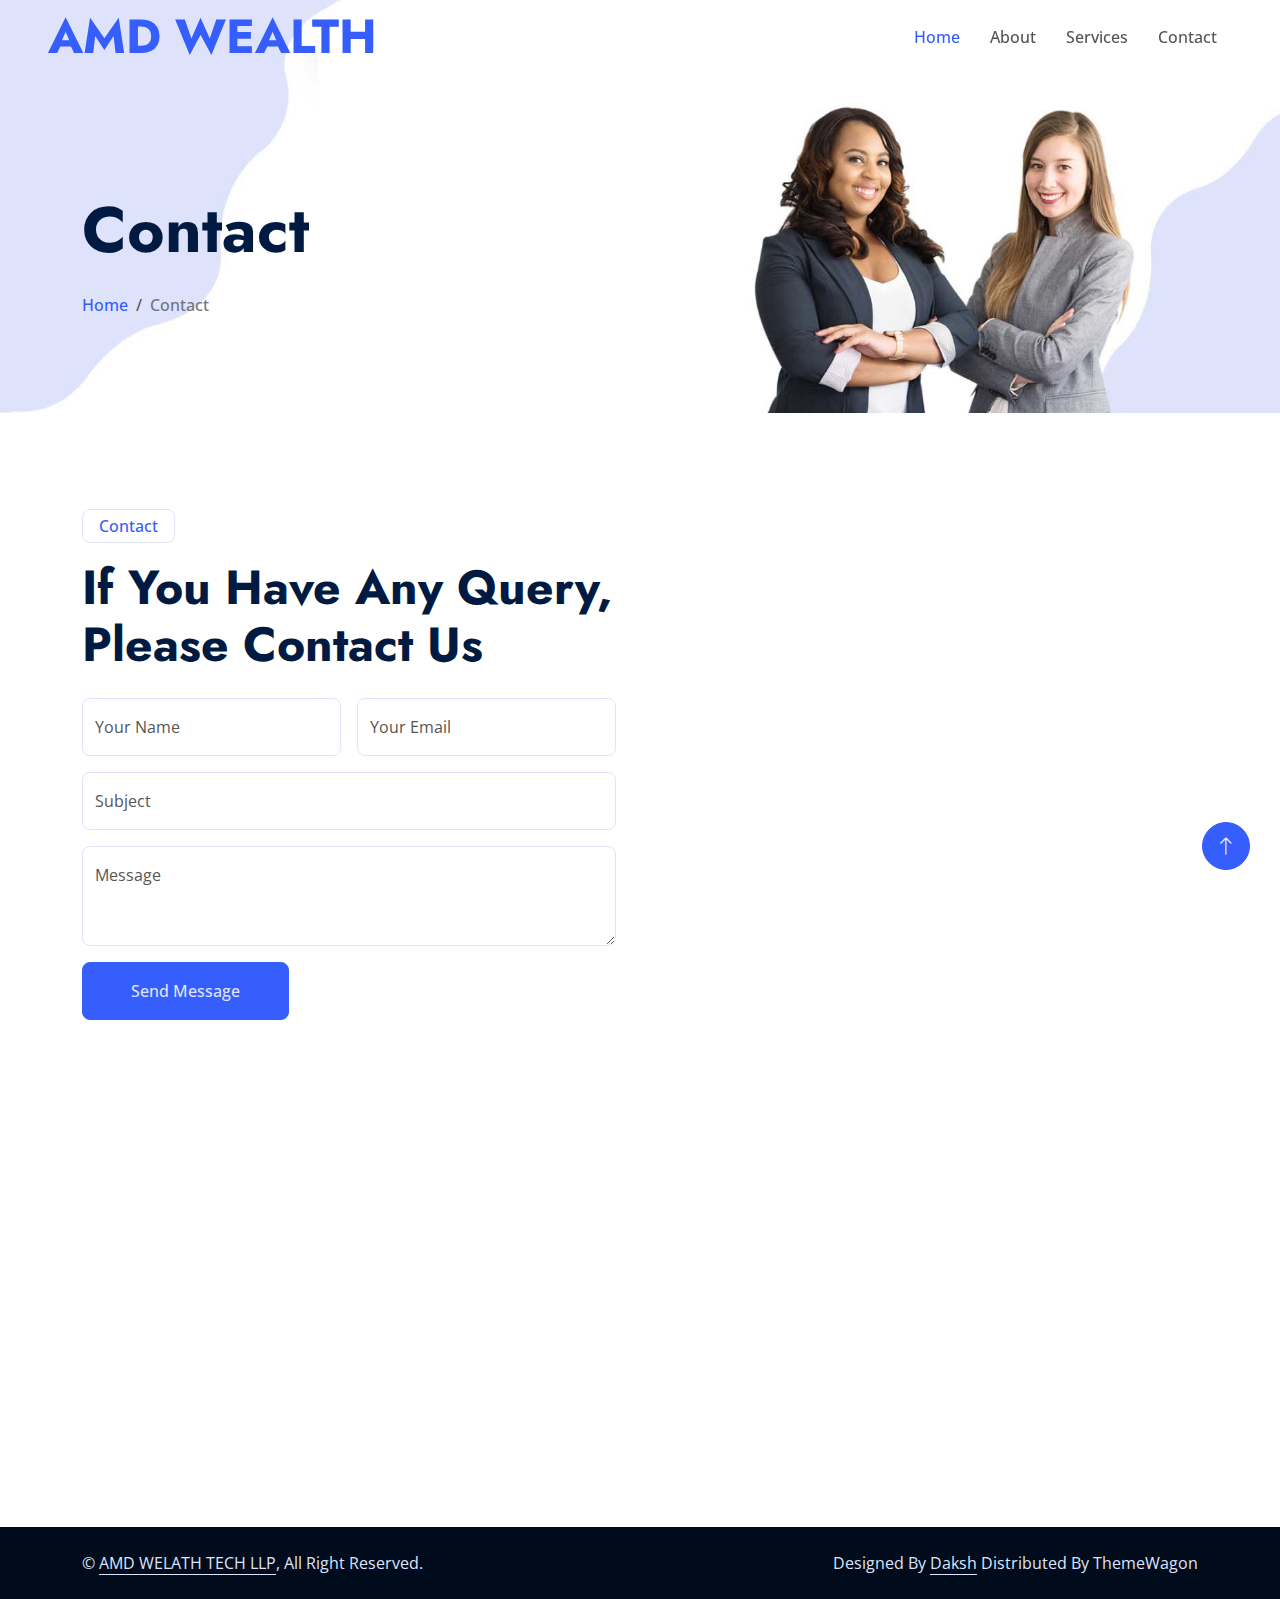
==== amdweb/contact.html @ 91c26fcf "first commit" ====
<!DOCTYPE html>
<html lang="en">

<head>
    <meta charset="utf-8">
    <title>Finanza - Financial Services Website Template</title>
    <meta content="width=device-width, initial-scale=1.0" name="viewport">
    <meta content="" name="keywords">
    <meta content="" name="description">

    <!-- Favicon -->
    <link href="img/favicon.ico" rel="icon">

    <!-- Google Web Fonts -->
    <link rel="preconnect" href="https://fonts.googleapis.com">
    <link rel="preconnect" href="https://fonts.gstatic.com" crossorigin>
    <link
        href="https://fonts.googleapis.com/css2?family=Jost:wght@500;600;700&family=Open+Sans:wght@400;500&display=swap"
        rel="stylesheet">

    <!-- Icon Font Stylesheet -->
    <link href="https://cdnjs.cloudflare.com/ajax/libs/font-awesome/5.10.0/css/all.min.css" rel="stylesheet">
    <link href="https://cdn.jsdelivr.net/npm/bootstrap-icons@1.4.1/font/bootstrap-icons.css" rel="stylesheet">

    <!-- Libraries Stylesheet -->
    <link href="lib/animate/animate.min.css" rel="stylesheet">
    <link href="lib/owlcarousel/assets/owl.carousel.min.css" rel="stylesheet">

    <!-- Customized Bootstrap Stylesheet -->
    <link href="css/bootstrap.min.css" rel="stylesheet">

    <!-- Template Stylesheet -->
    <link href="css/style.css" rel="stylesheet">
</head>

<body>
    <!-- Spinner Start -->
    <div id="spinner"
        class="show bg-white position-fixed translate-middle w-100 vh-100 top-50 start-50 d-flex align-items-center justify-content-center">
        <div class="spinner-border text-primary" role="status" style="width: 3rem; height: 3rem;"></div>
    </div>
    <!-- Spinner End -->


    <!-- Navbar Start -->
    <div class="container-fluid fixed-top px-0 wow fadeIn" data-wow-delay="0.1s">
        <!-- <div class="top-bar row gx-0 align-items-center d-none d-lg-flex">
            <div class="col-lg-6 px-5 text-start">
                <small><i class="fa fa-map-marker-alt text-primary me-2"></i>123 Street, New York, USA</small>
                <small class="ms-4"><i class="fa fa-clock text-primary me-2"></i>9.00 am - 6.00 pm</small>
            </div>
            <div class="col-lg-6 px-5 text-end">
                <small><i class="fa fa-envelope text-primary me-2"></i>surabhiadarji@gmail.com</small>
                <small class="ms-4"><i class="fa fa-phone-alt text-primary me-2"></i>+91-9833967648</small>
            </div>
        </div> -->

        <nav class="navbar navbar-expand-lg navbar-light py-lg-0 px-lg-5 wow fadeIn" data-wow-delay="0.1s">
            <a href="index.html" class="navbar-brand ms-4 ms-lg-0">
                <h1 class="display-5 text-primary m-0">AMD WEALTH</h1>
            </a>
            <button type="button" class="navbar-toggler me-4" data-bs-toggle="collapse"
                data-bs-target="#navbarCollapse">
                <span class="navbar-toggler-icon"></span>
            </button>
            <div class="collapse navbar-collapse" id="navbarCollapse">
                <div class="navbar-nav ms-auto p-4 p-lg-0">
                    <a href="index.html" class="nav-item nav-link active">Home</a>
                    <a href="index.html#about" class="nav-item nav-link">About</a>
                    <a href="index.html#services" class="nav-item nav-link">Services</a>
                    <!-- <div class="nav-item dropdown">
                        <a href="#" class="nav-link dropdown-toggle" data-bs-toggle="dropdown">Pages</a>
                        <div class="dropdown-menu border-light m-0">
                            <a href="project.html" class="dropdown-item">Projects</a>
                            <a href="feature.html" class="dropdown-item">Features</a>
                            <a href="team.html" class="dropdown-item">Team Member</a>
                            <a href="testimonial.html" class="dropdown-item">Testimonial</a>
                            <a href="404.html" class="dropdown-item">404 Page</a>
                        </div>
                    </div> -->
                    <a href="contact.html" class="nav-item nav-link">Contact</a>
                </div>
                <!-- <div class="d-none d-lg-flex ms-2">
                    <a class="btn btn-light btn-sm-square rounded-circle ms-3" href="">
                        <small class="fab fa-facebook-f text-primary"></small>
                    </a>
                    <a class="btn btn-light btn-sm-square rounded-circle ms-3" href="">
                        <small class="fab fa-twitter text-primary"></small>
                    </a>
                    <a class="btn btn-light btn-sm-square rounded-circle ms-3" href="">
                        <small class="fab fa-linkedin-in text-primary"></small>
                    </a>
                </div> -->
            </div>
        </nav>
    </div>
    <!-- Navbar End -->


    <!-- Page Header Start -->
    <div class="container-fluid page-header mb-5 wow fadeIn" data-wow-delay="0.1s">
        <div class="container">
            <h1 class="display-3 mb-4 animated slideInDown">Contact</h1>
            <nav aria-label="breadcrumb animated slideInDown">
                <ol class="breadcrumb mb-0">
                    <li class="breadcrumb-item"><a href="#">Home</a></li>
                    <!-- <li class="breadcrumb-item"><a href="#">Pages</a></li> -->
                    <li class="breadcrumb-item active" aria-current="page">Contact</li>
                </ol>
            </nav>
        </div>
    </div>
    <!-- Page Header End -->


    <!-- Contact Start -->
    <div class="container-xxl py-5">
        <div class="container">
            <div class="row g-5">
                <div class="col-lg-6 wow fadeIn" data-wow-delay="0.1s">
                    <p class="d-inline-block border rounded text-primary fw-semi-bold py-1 px-3">Contact</p>
                    <h1 class="display-5 mb-4">If You Have Any Query, Please Contact Us</h1>
                    <!-- <p class="mb-4">The contact form is currently inactive. Get a functional and working contact form
                        with Ajax & PHP in a few minutes. Just copy and paste the files, add a little code and you're
                        done. <a href="https://htmlcodex.com/contact-form">Download Now</a>.</p> -->
                    <form>
                        <div class="row g-3">
                            <div class="col-md-6">
                                <div class="form-floating">
                                    <input type="text" class="form-control" id="name" placeholder="Your Name">
                                    <label for="name">Your Name</label>
                                </div>
                            </div>
                            <div class="col-md-6">
                                <div class="form-floating">
                                    <input type="email" class="form-control" id="email" placeholder="Your Email">
                                    <label for="email">Your Email</label>
                                </div>
                            </div>
                            <div class="col-12">
                                <div class="form-floating">
                                    <input type="text" class="form-control" id="subject" placeholder="Subject">
                                    <label for="subject">Subject</label>
                                </div>
                            </div>
                            <div class="col-12">
                                <div class="form-floating">
                                    <textarea class="form-control" placeholder="Leave a message here" id="message"
                                        style="height: 100px"></textarea>
                                    <label for="message">Message</label>
                                </div>
                            </div>
                            <div class="col-12">
                                <button class="btn btn-primary py-3 px-5" type="submit">Send Message</button>
                            </div>
                        </div>
                    </form>
                </div>
                <div class="col-lg-6 wow fadeIn" data-wow-delay="0.5s" style="min-height: 450px;">
                    <div class="position-relative rounded overflow-hidden h-100">
                        
                        <iframe class="position-relative w-100 h-100"
                            src="https://www.google.com/maps/embed?pb=!1m18!1m12!1m3!1d3772.5622632124!2d72.82808067508643!3d18.994929982192946!2m3!1f0!2f0!3f0!3m2!1i1024!2i768!4f13.1!3m3!1m2!1s0x3be7cef3836311c1%3A0x8cfa9225e0aa9bca!2sMarathon%20Futurex!5e0!3m2!1sen!2sin!4v1743137097615!5m2!1sen!2sin"
                            frameborder="0" style="min-height: 450px; border:0;" allowfullscreen="" aria-hidden="false"
                            tabindex="0"></iframe>
                    </div>
                </div>
            </div>
        </div>
    </div>
    <!-- Contact End -->


    <!-- Footer Start -->
    <div class="container-fluid bg-dark text-light footer mt-5 py-5 wow fadeIn" data-wow-delay="0.1s">
        <div class="container py-5">
            <div class="row g-5">
                <div class="col-lg-3 col-md-6">
                    <h4 class="text-white mb-4">Our Office</h4>
                    <p class="mb-2"><i class="fa fa-map-marker-alt me-3"></i>A-2920, Marathon Futurex, Lower &nbsp;&nbsp;&nbsp;&nbsp;&nbsp;&nbsp;Parel, Mumbai 400013</p>
                    <p class="mb-2"><i class="fa fa-phone-alt me-3"></i>+91-9833967648</p>
                    <p class="mb-2"><i class="fa fa-envelope me-3"></i>surabhiadarji@gmail.com</p>
                    <div class="d-flex pt-2">
                        <a class="btn btn-square btn-outline-light rounded-circle me-2" href=""><i
                                class="fab fa-twitter"></i></a>
                        <a class="btn btn-square btn-outline-light rounded-circle me-2" href=""><i
                                class="fab fa-facebook-f"></i></a>
                        <a class="btn btn-square btn-outline-light rounded-circle me-2" href=""><i
                                class="fab fa-youtube"></i></a>
                        <a class="btn btn-square btn-outline-light rounded-circle me-2" href=""><i
                                class="fab fa-linkedin-in"></i></a>
                    </div>
                </div>
                <div class="col-lg-3 col-md-6">
                    <h4 class="text-white mb-4">Services</h4>
                    <a class="btn btn-link" href="index.html#services">Financial Planning</a>
                    <a class="btn btn-link" href="index.html#services">Cash Investment</a>
                    <a class="btn btn-link" href="index.html#services">Financial Consultancy</a>
                    <a class="btn btn-link" href="index.html#services">SIP Investment Strategies</a>
                </div>
                <div class="col-lg-3 col-md-6">
                    <h4 class="text-white mb-4">Quick Links</h4>
                    <a class="btn btn-link" href="#about">About Us</a>
                    <a class="btn btn-link" href="contact.html">Contact Us</a>
                    <a class="btn btn-link" href="#services">Our Services</a>
                    <!-- <a class="btn btn-link" href="">Terms & Condition</a>
                    <a class="btn btn-link" href="">Support</a> -->
                </div>
                <!-- <div class="col-lg-3 col-md-6">
                    <h4 class="text-white mb-4">Newsletter</h4>
                    <p>Dolor amet sit justo amet elitr clita ipsum elitr est.</p>
                    <div class="position-relative w-100">
                        <input class="form-control bg-white border-0 w-100 py-3 ps-4 pe-5" type="text"
                            placeholder="Your email">
                        <button type="button"
                            class="btn btn-primary py-2 position-absolute top-0 end-0 mt-2 me-2">SignUp</button>
                    </div>
                </div> -->
            </div>
        </div>
    </div>
    <!-- Footer End -->


    <!-- Copyright Start -->
    <div class="container-fluid copyright py-4">
        <div class="container">
            <div class="row">
                <div class="col-md-6 text-center text-md-start mb-3 mb-md-0">
                    &copy; <a class="border-bottom" href="#">AMD WELATH TECH LLP</a>, All Right Reserved.
                </div>
                <div class="col-md-6 text-center text-md-end">
                    <!--/*** This template is free as long as you keep the footer author’s credit link/attribution link/backlink. If you'd like to use the template without the footer author’s credit link/attribution link/backlink, you can purchase the Credit Removal License from "https://htmlcodex.com/credit-removal". Thank you for your support. ***/-->
                    Designed By <a class="border-bottom" href="https://htmlcodex.com">Daksh</a> Distributed By <a
                        href="https://themewagon.com">ThemeWagon</a>
                </div>
            </div>
        </div>
    </div>
    <!-- Copyright End -->


    <!-- Back to Top -->
    <a href="#" class="btn btn-lg btn-primary btn-lg-square rounded-circle back-to-top"><i
            class="bi bi-arrow-up"></i></a>


    <!-- JavaScript Libraries -->
    <script src="https://code.jquery.com/jquery-3.4.1.min.js"></script>
    <script src="https://cdn.jsdelivr.net/npm/bootstrap@5.0.0/dist/js/bootstrap.bundle.min.js"></script>
    <script src="lib/wow/wow.min.js"></script>
    <script src="lib/easing/easing.min.js"></script>
    <script src="lib/waypoints/waypoints.min.js"></script>
    <script src="lib/owlcarousel/owl.carousel.min.js"></script>
    <script src="lib/counterup/counterup.min.js"></script>

    <!-- Template Javascript -->
    <script src="js/main.js"></script>
</body>

</html>
---- amdweb/css/style.css ----
/********** Template CSS **********/
:root {
    --primary: #355EFC;
    --secondary: #E93C05;
    --tertiary: #555555;
    --light: #DFE4FD;
    --dark: #011A41;
}

.back-to-top {
    position: fixed;
    display: none;
    right: 30px;
    bottom: 30px;
    z-index: 99;
}

h1,
.h1,
h2,
.h2,
.fw-bold {
    font-weight: 700 !important;
}

h3,
.h3,
h4,
.h4,
.fw-medium {
    font-weight: 600 !important;
}

h5,
.h5,
h6,
.h6,
.fw-semi-bold {
    font-weight: 500 !important;
}


/*** Spinner ***/
#spinner {
    opacity: 0;
    visibility: hidden;
    transition: opacity .5s ease-out, visibility 0s linear .5s;
    z-index: 99999;
}

#spinner.show {
    transition: opacity .5s ease-out, visibility 0s linear 0s;
    visibility: visible;
    opacity: 1;
}


/*** Button ***/
.btn {
    transition: .5s;
    font-weight: 500;
}

.btn-primary,
.btn-outline-primary:hover {
    color: var(--light);
}

.btn-square {
    width: 38px;
    height: 38px;
}

.btn-sm-square {
    width: 32px;
    height: 32px;
}

.btn-lg-square {
    width: 48px;
    height: 48px;
}

.btn-square,
.btn-sm-square,
.btn-lg-square {
    padding: 0;
    display: flex;
    align-items: center;
    justify-content: center;
    font-weight: normal;
}


/*** Navbar ***/
.fixed-top {
    transition: .5s;
}

.top-bar {
    height: 45px;
    border-bottom: 1px solid rgba(53, 94, 252, .07);
}

.navbar .dropdown-toggle::after {
    border: none;
    content: "\f107";
    font-family: "Font Awesome 5 Free";
    font-weight: 900;
    vertical-align: middle;
    margin-left: 8px;
}

.navbar .navbar-nav .nav-link {
    padding: 25px 15px;
    color: var(--tertiary);
    font-weight: 500;
    outline: none;
}

.navbar .navbar-nav .nav-link:hover,
.navbar .navbar-nav .nav-link.active {
    color: var(--primary);
}

@media (max-width: 991.98px) {
    .navbar .navbar-nav {
        margin-top: 10px;
        border-top: 1px solid rgba(0, 0, 0, .07);
        background: #FFFFFF;
    }

    .navbar .navbar-nav .nav-link {
        padding: 10px 0;
    }
}

@media (min-width: 992px) {
    .navbar .nav-item .dropdown-menu {
        display: block;
        visibility: hidden;
        top: 100%;
        transform: rotateX(-75deg);
        transform-origin: 0% 0%;
        transition: .5s;
        opacity: 0;
    }

    .navbar .nav-item:hover .dropdown-menu {
        transform: rotateX(0deg);
        visibility: visible;
        transition: .5s;
        opacity: 1;
    }
}


/*** Header ***/
.carousel-caption {
    top: 0;
    left: 0;
    right: 0;
    bottom: 0;
    display: flex;
    align-items: center;
    justify-content: center;
    text-align: start;
    z-index: 1;
}

.carousel-control-prev,
.carousel-control-next {
    width: 3rem;
}

.carousel-control-prev-icon,
.carousel-control-next-icon {
    width: 3rem;
    height: 3rem;
    background-color: var(--primary);
    border: 10px solid var(--primary);
}

.carousel-control-prev-icon {
    border-radius: 0 3rem 3rem 0;
}

.carousel-control-next-icon {
    border-radius: 3rem 0 0 3rem;
}

@media (max-width: 768px) {
    #header-carousel .carousel-item {
        position: relative;
        min-height: 450px;
    }
    
    #header-carousel .carousel-item img {
        position: absolute;
        width: 100%;
        height: 100%;
        object-fit: cover;
    }
}

.page-header {
    padding-top: 12rem;
    padding-bottom: 6rem;
    background: url(../img/header.jpg) top left no-repeat;
    background-size: cover;
}

.page-header .breadcrumb-item,
.page-header .breadcrumb-item a {
    font-weight: 500;
}

.page-header .breadcrumb-item+.breadcrumb-item::before {
    color: var(--tertiary);
}


/*** Facts ***/
.facts {
    background: linear-gradient(rgba(53, 94, 252, .95), rgba(53, 94, 252, .95)), url(../img/bg.png);
}


/*** Callback ***/
.callback {
    position: relative;
}

.callback::before {
    position: absolute;
    content: "";
    width: 100%;
    height: 50%;
    top: 0;
    left: 0;
    background: linear-gradient(rgba(53, 94, 252, .95), rgba(53, 94, 252, .95)), url(../img/bg.png);
    z-index: -1;
}


/*** Feature ***/
.feature .feature-box,
.feature .feature-box * {
    transition: .5s;
}

.feature .feature-box:hover {
    background: var(--primary);
    border-color: var(--primary) !important;
}

.feature .feature-box:hover * {
    color: #FFFFFF !important;
}


/*** Service ***/
.service .nav .nav-link {
    transition: .5s;
}

.service .nav .nav-link.active {
    border-color: var(--primary) !important;
    background: var(--primary);
}

.service .nav .nav-link.active h5 {
    color: #FFFFFF !important;
}

.service .nav .nav-link.active h5 i {
    color: #FFFFFF !important;
}


/*** Project ***/
.project-item,
.project-item .project-img {
    position: relative;
}

.project-item .project-img a {
    position: absolute;
    width: 100%;
    height: 100%;
    top: 0;
    left: 0;
    background: rgba(255, 255, 255, .5);
    display: flex;
    align-items: center;
    justify-content: center;
    border-radius: 8px;
    opacity: 0;
    transition: .5s;
}

.project-item:hover .project-img a {
    opacity: 1;
}

.project-item .project-title {
    position: absolute;
    top: 3rem;
    right: 0;
    bottom: 0;
    left: 3rem;
    border: 1px solid var(--light);
    border-radius: 8px;
    display: flex;
    align-items: flex-end;
    padding: 18px;
    z-index: -1;
    transition: .5s;
}

.project-item:hover .project-title {
    background: var(--primary);
    border-color: var(--primary);
}

.project-item .project-title h4 {
    transition: .5s;
}

.project-item:hover .project-title h4 {
    color: #FFFFFF;
}

.project-carousel .owl-nav {
    margin-top: 25px;
    display: flex;
    justify-content: center;
}

.project-carousel .owl-nav .owl-prev,
.project-carousel .owl-nav .owl-next {
    margin: 0 12px;
    width: 45px;
    height: 45px;
    display: flex;
    align-items: center;
    justify-content: center;
    color: var(--primary);
    background: var(--light);
    border-radius: 45px;
    font-size: 22px;
    transition: .5s;
}

.project-carousel .owl-nav .owl-prev:hover,
.project-carousel .owl-nav .owl-next:hover {
    background: var(--primary);
    color: var(--light);
}


/*** Team ***/
.team-item {
    position: relative;
    padding: 4rem 0;
}

.team-item img {
    position: relative;
    z-index: 2;
}

.team-item .team-text {
    position: absolute;
    top: 0;
    right: 3rem;
    bottom: 0;
    left: 3rem;
    padding: 15px;
    border: 1px solid var(--light);
    border-radius: 8px;
    display: flex;
    flex-direction: column;
    align-items: center;
    justify-content: space-between;
    transition: .5s;
    z-index: 1;
}

.team-item:hover .team-text {
    background: var(--primary);
    border-color: var(--primary);
}

.team-item .team-text h4 {
    transition: .5s;
}

.team-item:hover .team-text h4 {
    color: #FFFFFF;
}

.team-item .team-social .btn {
    background: var(--light);
    color: var(--primary);
}

.team-item:hover .team-social .btn {
    background: #FFFFFF;
}

.team-item .team-social .btn:hover {
    background: var(--primary);
    color: var(--light);
}


/*** Testimonial ***/
.testimonial-item {
    position: relative;
    text-align: center;
    padding-top: 30px;
}

.testimonial-item .testimonial-text {
    position: relative;
    text-align: center;
}

.testimonial-item .testimonial-text .btn-square {
    position: absolute;
    width: 60px;
    height: 60px;
    top: -30px;
    left: 50%;
    transform: translateX(-50%);
}

.testimonial-item .testimonial-text::before {
    position: absolute;
    content: "";
    bottom: -60px;
    left: 50%;
    transform: translateX(-50%);
    border: 30px solid;
    border-color: var(--light) transparent transparent transparent;
}

.testimonial-item .testimonial-text::after {
    position: absolute;
    content: "";
    bottom: -59px;
    left: 50%;
    transform: translateX(-50%);
    border: 30px solid;
    border-color: #FFFFFF transparent transparent transparent;
}

.testimonial-carousel .owl-item img {
    margin: 0 auto;
    width: 100px;
    height: 100px;
}

.testimonial-carousel .owl-dots {
    margin-top: 25px;
    display: flex;
    align-items: flex-end;
    justify-content: center;
}

.testimonial-carousel .owl-dot {
    position: relative;
    display: inline-block;
    margin: 0 5px;
    width: 30px;
    height: 30px;
    border: 1px solid var(--light);
    border-radius: 30px;
    transition: .5s;
}

.testimonial-carousel .owl-dot::after {
    position: absolute;
    content: "";
    width: 16px;
    height: 16px;
    top: 6px;
    left: 6px;
    border-radius: 16px;
    background: var(--light);
    transition: .5s;
}

.testimonial-carousel .owl-dot.active {
    border-color: var(--primary);
}

.testimonial-carousel .owl-dot.active::after {
    background: var(--primary);
}


/*** Footer ***/
.footer .btn.btn-link {
    display: block;
    margin-bottom: 5px;
    padding: 0;
    text-align: left;
    color: var(--light);
    font-weight: normal;
    text-transform: capitalize;
    transition: .3s;
}

.footer .btn.btn-link::before {
    position: relative;
    content: "\f105";
    font-family: "Font Awesome 5 Free";
    font-weight: 900;
    margin-right: 10px;
}

.footer .btn.btn-link:hover {
    color: var(--primary);
    letter-spacing: 1px;
    box-shadow: none;
}

.copyright {
    color: var(--light);
    background: #000B1C;
}

.copyright a {
    color: var(--light);
}

.copyright a:hover {
    color: var(--primary);
}
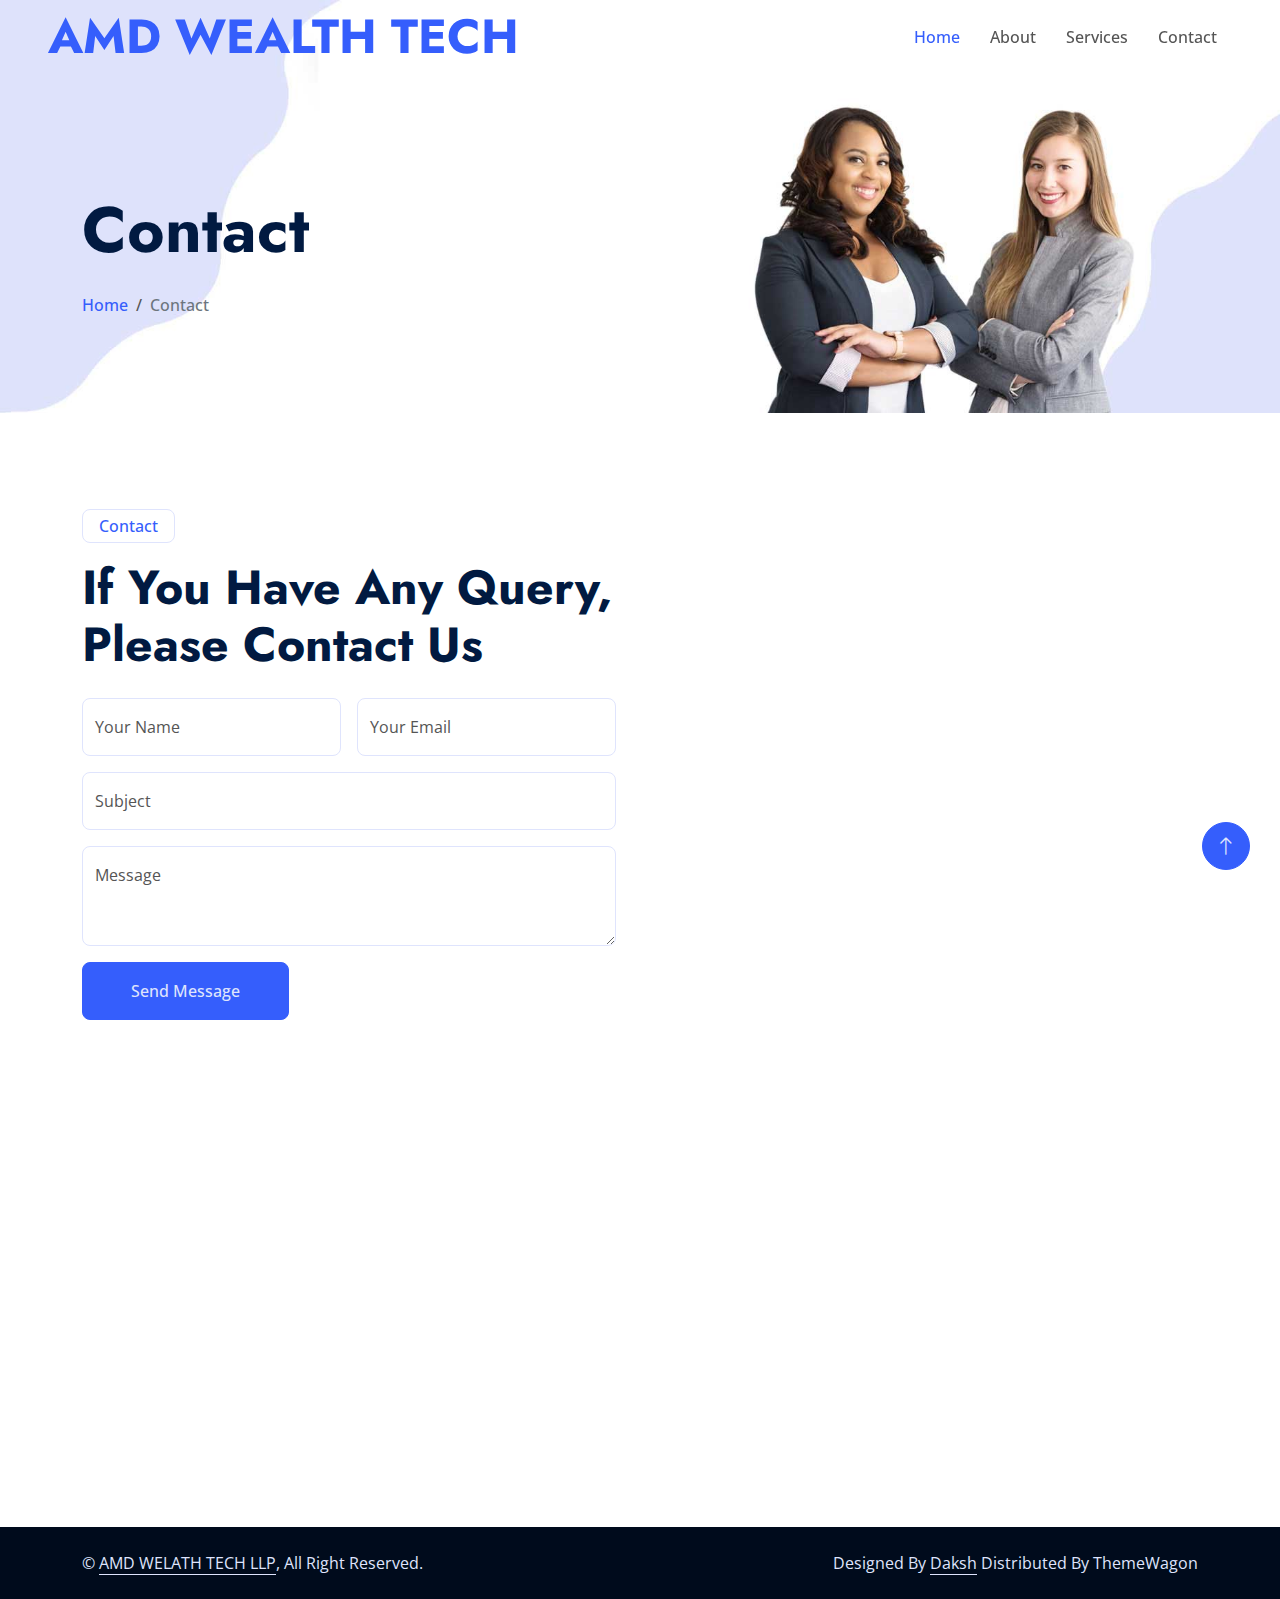
==== commit b6d3a411: "header" ====
--- a/amdweb/contact.html
+++ b/amdweb/contact.html
@@ -3,7 +3,7 @@
 
 <head>
     <meta charset="utf-8">
-    <title>Finanza - Financial Services Website Template</title>
+    <title>AMD WEALTH TECH</title>
     <meta content="width=device-width, initial-scale=1.0" name="viewport">
     <meta content="" name="keywords">
     <meta content="" name="description">
@@ -57,7 +57,7 @@
 
         <nav class="navbar navbar-expand-lg navbar-light py-lg-0 px-lg-5 wow fadeIn" data-wow-delay="0.1s">
             <a href="index.html" class="navbar-brand ms-4 ms-lg-0">
-                <h1 class="display-5 text-primary m-0">AMD WEALTH</h1>
+                <h1 class="display-5 text-primary m-0">AMD WEALTH TECH</h1>
             </a>
             <button type="button" class="navbar-toggler me-4" data-bs-toggle="collapse"
                 data-bs-target="#navbarCollapse">
